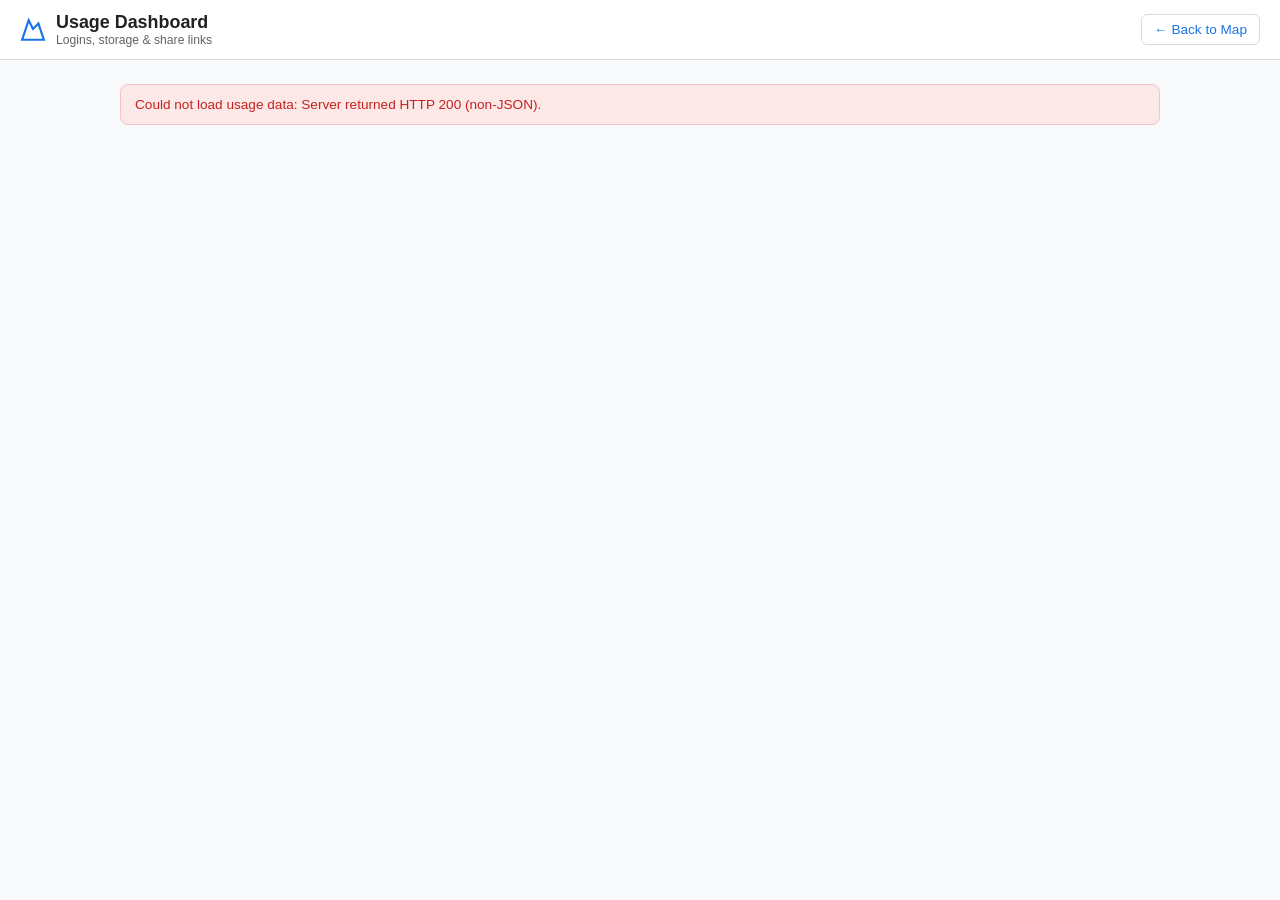
==== usage.html @ ed936649 "add stats" ====
<!DOCTYPE html>
<html lang="en">
<head>
  <meta charset="UTF-8" />
  <meta name="viewport" content="width=device-width, initial-scale=1.0" />
  <meta name="robots" content="noindex" />
  <title>Usage Dashboard — PhotoOnMaps</title>

  <meta name="theme-color" content="#1a73e8" />
  <link rel="icon" href="icon.svg" />
  <link href="styles.css?v=9" rel="stylesheet" />
</head>
<body class="usage-page">

  <header>
    <a class="brand" href="index.html">
      <svg width="26" height="26" viewBox="0 0 24 24" fill="none" stroke="#1a73e8" stroke-width="2">
        <path d="M8 3l4 8 5-5 5 15H2L8 3z"></path>
      </svg>
      <div class="brand-title">
        <h1>Usage Dashboard</h1>
        <span>Logins, storage & share links</span>
      </div>
    </a>

    <div class="actions">
      <span id="usageUserBadge" class="user-badge"></span>
      <a class="header-link" href="index.html">&larr; Back to Map</a>
    </div>
  </header>

  <main class="usage-main">
    <div id="usageLoading" class="usage-note">Loading usage data&hellip;</div>
    <div id="usageError" class="usage-error" style="display: none;"></div>

    <div id="usageContent" class="usage-content" style="display: none;">
      <section class="usage-cards" id="usageCards"></section>

      <section class="usage-panel">
        <div class="usage-panel-head">
          <h2>People</h2>
          <span id="usageScope" class="usage-scope"></span>
        </div>
        <div class="usage-table-wrap">
          <table class="usage-table">
            <thead>
              <tr>
                <th>User</th>
                <th>Last login</th>
                <th title="Number of recorded sign-ins">Logins</th>
                <th title="Share links created (tracked since this feature was added)">Links</th>
                <th title="Trip folders on disk">Trips</th>
                <th>Images</th>
                <th>Storage</th>
              </tr>
            </thead>
            <tbody id="usageTableBody"></tbody>
          </table>
        </div>
      </section>

      <section class="usage-panel">
        <h2>Recent activity</h2>
        <ul class="usage-activity" id="usageActivity"></ul>
      </section>
    </div>
  </main>

  <script type="module" src="js/usage.js?v=1"></script>
</body>
</html>
---- styles.css ----
:root {
  --primary: #1a73e8;
  --primary-hover: #1557b0;
  --success: #188038;
  --success-hover: #13692e;
  --bg: #f8f9fa;
  --card: #ffffff;
  --border: #dadce0;
  --text: #202124;
  --muted: #5f6368;
}

* {
  box-sizing: border-box;
  margin: 0;
  padding: 0;
  font-family: -apple-system, BlinkMacSystemFont, "Segoe UI", Roboto, sans-serif;
}

body {
  background: var(--bg);
  color: var(--text);
  display: flex;
  flex-direction: column;
  height: 100vh;
}

header {
  background: var(--card);
  border-bottom: 1px solid var(--border);
  padding: 12px 20px;
  display: flex;
  justify-content: space-between;
  align-items: center;
  gap: 12px;
  flex-wrap: wrap;
  z-index: 10;
}

.brand {
  display: flex;
  align-items: center;
  gap: 10px;
}

.brand-title {
  display: flex;
  flex-direction: column;
}

.brand h1 {
  font-size: 1.12rem;
  font-weight: 700;
}

.brand span {
  font-size: 0.76rem;
  color: var(--muted);
}

.actions {
  display: flex;
  align-items: center;
  gap: 8px;
  flex-wrap: wrap;
}

.checkbox-label {
  font-size: 0.84rem;
  color: var(--muted);
  display: flex;
  align-items: center;
  gap: 5px;
  cursor: pointer;
  user-select: none;
}

button {
  background: var(--primary);
  color: white;
  border: none;
  padding: 8px 13px;
  border-radius: 6px;
  font-size: 0.85rem;
  font-weight: 500;
  cursor: pointer;
  transition: background 0.15s;
}

button:hover:not(:disabled) {
  background: var(--primary-hover);
}

button:disabled {
  background: #cbd5e1;
  cursor: not-allowed;
}

button.secondary {
  background: white;
  color: var(--text);
  border: 1px solid var(--border);
}

button.secondary:hover:not(:disabled) {
  background: #f1f3f4;
}

button.save-btn {
  background: var(--success);
}

button.save-btn:hover:not(:disabled) {
  background: var(--success-hover);
}

.workspace {
  display: flex;
  flex: 1;
  overflow: hidden;
}

.sidebar {
  width: 390px;
  background: var(--card);
  border-right: 1px solid var(--border);
  display: flex;
  flex-direction: column;
  padding: 16px;
  overflow-y: auto;
  gap: 12px;
  z-index: 5;
}

.hero-card {
  background: linear-gradient(135deg, #e8f0fe 0%, #f1f8ff 100%);
  border: 1px solid #c2dbff;
  border-radius: 10px;
  padding: 13px;
}

.hero-card h2 {
  font-size: 0.94rem;
  font-weight: 600;
  color: #174ea6;
  margin-bottom: 4px;
}

.hero-card p {
  font-size: 0.81rem;
  color: #3c4043;
  line-height: 1.4;
}

.dropzone {
  border: 2px dashed #1a73e8;
  border-radius: 10px;
  padding: 16px 14px;
  text-align: center;
  cursor: pointer;
  transition: all 0.2s;
  background: #fafcff;
}

.dropzone:hover,
.dropzone.dragover {
  background: #e8f0fe;
}

.dropzone p {
  font-size: 0.89rem;
  font-weight: 600;
  color: var(--primary);
  margin-bottom: 3px;
}

.dropzone span {
  font-size: 0.76rem;
  color: var(--muted);
}

.url-loader {
  display: flex;
  gap: 6px;
}

.url-loader input {
  flex: 1;
  padding: 7px 10px;
  border: 1px solid var(--border);
  border-radius: 6px;
  font-size: 0.81rem;
  outline: none;
}

.url-loader button {
  padding: 7px 10px;
  font-size: 0.81rem;
}

.stats {
  font-size: 0.82rem;
  color: var(--muted);
  display: flex;
  justify-content: space-between;
  align-items: center;
  border-bottom: 1px solid #f1f3f4;
  padding-bottom: 6px;
}

.photo-list {
  display: flex;
  flex-direction: column;
  gap: 8px;
}

.photo-item {
  position: relative;
  display: flex;
  align-items: center;
  gap: 10px;
  padding: 8px;
  border: 1px solid var(--border);
  border-radius: 8px;
  cursor: pointer;
  transition: background 0.15s;
}

.photo-item:hover {
  background: #f1f3f4;
}

.photo-item.no-gps {
  opacity: 0.55;
  cursor: default;
}

.photo-item img {
  width: 48px;
  height: 48px;
  object-fit: cover;
  border-radius: 6px;
  background: #eee;
}

.photo-meta {
  flex: 1;
  min-width: 0;
}

.photo-name {
  font-size: 0.86rem;
  font-weight: 500;
  white-space: nowrap;
  overflow: hidden;
  text-overflow: ellipsis;
}

.photo-coords {
  font-size: 0.76rem;
  color: var(--success);
  margin-top: 2px;
}

.photo-item.no-gps .photo-coords {
  color: #d93025;
}

.open-tab-btn {
  background: rgba(26, 115, 232, 0.1);
  color: #1a73e8;
  border: 1px solid rgba(26, 115, 232, 0.2);
  border-radius: 4px;
  font-size: 0.76rem;
  font-weight: 500;
  padding: 3px 8px;
  cursor: pointer;
  margin-right: 6px;
  opacity: 0.85;
  transition: opacity 0.15s, background 0.15s;
}

.open-tab-btn:hover {
  background: rgba(26, 115, 232, 0.2);
  opacity: 1;
}

.remove-item-btn {
  background: none;
  border: none;
  color: var(--muted);
  font-size: 1.15rem;
  padding: 2px 6px;
  cursor: pointer;
}

.remove-item-btn:hover {
  color: #d93025;
  background: none;
}

.map-container {
  position: relative;
  flex: 1;
  height: 100%;
}

#map {
  width: 100%;
  height: 100%;
}

.map-hint {
  position: absolute;
  bottom: 28px;
  left: 12px;
  background: rgba(32, 33, 36, 0.78);
  color: #fff;
  font-size: 0.76rem;
  padding: 6px 10px;
  border-radius: 6px;
  pointer-events: none;
  backdrop-filter: blur(4px);
}

.photo-pin {
  width: 30px;
  height: 30px;
  background: #ea4335;
  border: 2.5px solid #ffffff;
  border-radius: 50% 50% 50% 0;
  transform: rotate(-45deg);
  box-shadow: 0 3px 8px rgba(0, 0, 0, 0.45);
  cursor: pointer;
  display: flex;
  align-items: center;
  justify-content: center;
}

.photo-pin::after {
  content: "";
  width: 10px;
  height: 10px;
  background: #ffffff;
  border-radius: 50%;
}

.maplibregl-popup-content {
  padding: 10px;
  border-radius: 10px;
  box-shadow: 0 6px 20px rgba(0, 0, 0, 0.25);
}

.popup-card {
  text-align: center;
  width: 245px;
}

.popup-card img {
  width: 100%;
  max-height: 190px;
  object-fit: cover;
  border-radius: 6px;
  margin-bottom: 6px;
  display: block;
}

.popup-card strong {
  display: block;
  font-size: 0.88rem;
  margin-bottom: 3px;
}

.popup-card small {
  color: var(--muted);
  font-size: 0.76rem;
  display: block;
}

/* Modal Styling */
.modal-backdrop {
  position: fixed;
  inset: 0;
  background: rgba(0, 0, 0, 0.55);
  display: none;
  align-items: center;
  justify-content: center;
  z-index: 50;
  padding: 16px;
}

.modal-backdrop.open {
  display: flex;
}

.modal-card {
  background: #ffffff;
  border-radius: 12px;
  max-width: 440px;
  width: 100%;
  padding: 22px;
  box-shadow: 0 12px 32px rgba(0, 0, 0, 0.25);
  display: flex;
  flex-direction: column;
  gap: 14px;
}

.modal-card h3 {
  font-size: 1.1rem;
}

.field-group {
  display: flex;
  flex-direction: column;
  gap: 4px;
}

.field-group label {
  font-size: 0.82rem;
  font-weight: 600;
  color: var(--text);
}

.field-group input {
  padding: 9px 11px;
  border: 1px solid var(--border);
  border-radius: 6px;
  font-size: 0.88rem;
}

.share-result {
  background: #e6f4ea;
  border: 1px solid #ceead6;
  border-radius: 8px;
  padding: 12px;
  font-size: 0.82rem;
  display: none;
  flex-direction: column;
  gap: 8px;
}

.share-result input {
  width: 100%;
  padding: 6px 8px;
  border: 1px solid #a8dab5;
  border-radius: 4px;
  font-size: 0.8rem;
  background: #ffffff;
}

@media (max-width: 768px) {
  .workspace {
    flex-direction: column;
  }
  .sidebar {
    width: 100%;
    height: 48%;
    border-right: none;
    border-bottom: 1px solid var(--border);
  }
}

/* Hard override for modal visibility and card background */
.modal-backdrop {
  display: none !important;
  position: fixed;
  inset: 0;
  background: rgba(0, 0, 0, 0.55);
  align-items: center;
  justify-content: center;
  z-index: 50;
  padding: 16px;
}

.modal-backdrop.open {
  display: flex !important;
}

.modal-card {
  background: #ffffff !important;
  color: #202124;
  border-radius: 12px;
  max-width: 440px;
  width: 100%;
  padding: 22px;
  box-shadow: 0 12px 32px rgba(0, 0, 0, 0.25);
  display: flex;
  flex-direction: column;
  gap: 14px;
}

/* Usage dashboard */
body.usage-page {
  display: block;
  height: auto;
  min-height: 100vh;
}

a.brand {
  text-decoration: none;
  color: inherit;
}

.user-badge {
  font-size: 0.83rem;
  font-weight: 600;
  color: #174ea6;
}

.header-link {
  color: var(--primary);
  text-decoration: none;
  font-size: 0.85rem;
  font-weight: 500;
  padding: 7px 12px;
  border: 1px solid var(--border);
  border-radius: 6px;
  background: #ffffff;
  white-space: nowrap;
}

.header-link:hover {
  background: #f1f3f4;
}

.usage-main {
  max-width: 1080px;
  margin: 0 auto;
  padding: 24px 20px 60px;
}

.usage-content {
  display: flex;
  flex-direction: column;
  gap: 18px;
}

.usage-cards {
  display: grid;
  grid-template-columns: repeat(auto-fit, minmax(170px, 1fr));
  gap: 12px;
}

.usage-card {
  background: #ffffff;
  border: 1px solid var(--border);
  border-radius: 10px;
  padding: 16px 18px;
  display: flex;
  flex-direction: column;
  gap: 4px;
}

.usage-card-value {
  font-size: 1.55rem;
  font-weight: 700;
  color: #174ea6;
  line-height: 1.2;
}

.usage-card-label {
  font-size: 0.74rem;
  color: var(--muted);
  text-transform: uppercase;
  letter-spacing: 0.05em;
}

.usage-panel {
  background: #ffffff;
  border: 1px solid var(--border);
  border-radius: 10px;
  padding: 18px;
  display: flex;
  flex-direction: column;
  gap: 12px;
}

.usage-panel h2 {
  font-size: 1rem;
}

.usage-panel-head {
  display: flex;
  justify-content: space-between;
  align-items: center;
  gap: 10px;
  flex-wrap: wrap;
}

.usage-scope {
  font-size: 0.78rem;
  color: var(--muted);
}

.usage-table-wrap {
  overflow-x: auto;
}

.usage-table {
  width: 100%;
  border-collapse: collapse;
  font-size: 0.85rem;
}

.usage-table th {
  text-align: left;
  font-size: 0.72rem;
  text-transform: uppercase;
  letter-spacing: 0.04em;
  color: var(--muted);
  padding: 8px 10px;
  border-bottom: 1px solid var(--border);
  white-space: nowrap;
}

.usage-table td {
  padding: 10px;
  border-bottom: 1px solid #f1f3f4;
  vertical-align: top;
}

.usage-table tr:last-child td {
  border-bottom: none;
}

.usage-user {
  font-weight: 600;
}

.usage-muted {
  display: block;
  color: var(--muted);
  font-size: 0.75rem;
  margin-top: 2px;
}

.usage-muted-inline {
  color: var(--muted);
  font-size: 0.78rem;
}

.usage-activity {
  list-style: none;
  display: flex;
  flex-direction: column;
}

.usage-activity-item {
  display: flex;
  gap: 10px;
  padding: 9px 0;
  border-bottom: 1px solid #f1f3f4;
}

.usage-activity-item:last-child {
  border-bottom: none;
}

.usage-dot {
  width: 8px;
  height: 8px;
  border-radius: 50%;
  background: var(--primary);
  margin-top: 6px;
  flex: 0 0 auto;
}

.usage-dot-register {
  background: #188038;
}

.usage-dot-link_created {
  background: #f29900;
}

.usage-dot-trip_deleted {
  background: #d93025;
}

.usage-dot-logout,
.usage-dot-password_reset {
  background: #9aa0a6;
}

.usage-activity-body {
  flex: 1;
  min-width: 0;
  font-size: 0.85rem;
  line-height: 1.45;
}

.usage-activity-body code {
  font-size: 0.78rem;
  background: #f1f3f4;
  padding: 1px 5px;
  border-radius: 4px;
  word-break: break-all;
}

.usage-activity-time {
  color: var(--muted);
  font-size: 0.74rem;
  margin-top: 2px;
}

.usage-note,
.usage-empty {
  color: var(--muted);
  font-size: 0.85rem;
}

.usage-error {
  background: #fce8e6;
  border: 1px solid #f5c2c7;
  color: #c5221f;
  border-radius: 8px;
  padding: 12px 14px;
  font-size: 0.85rem;
}

.usage-error a {
  color: #c5221f;
  font-weight: 600;
}

@media (max-width: 640px) {
  .usage-table th:nth-child(6),
  .usage-table td:nth-child(6) {
    display: none;
  }

  .usage-main {
    padding: 16px 12px 40px;
  }
}
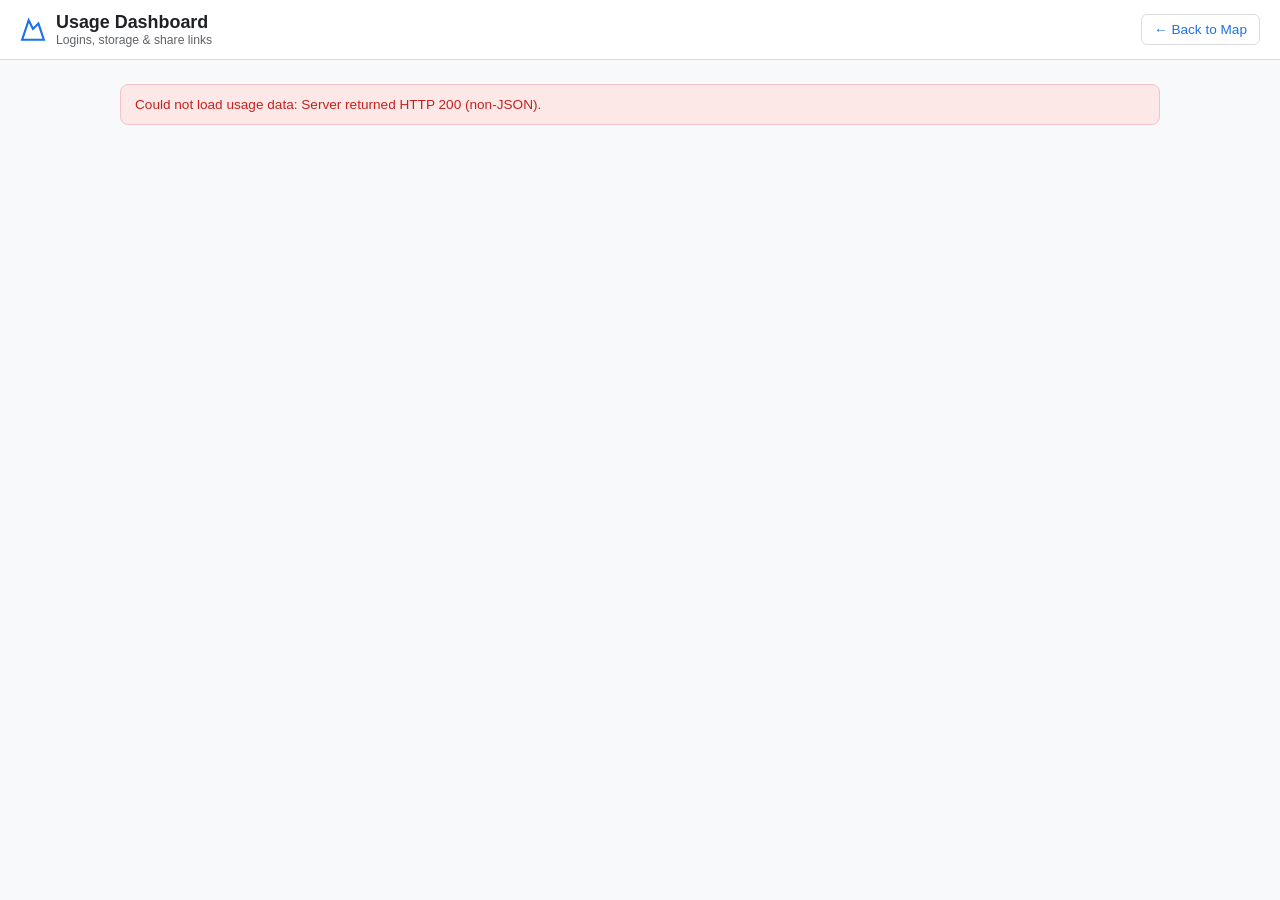
==== commit 85fc976f: "add user guide" ====
--- a/usage.html
+++ b/usage.html
@@ -1,5 +1,5 @@
 <!DOCTYPE html>
-<html lang="en">
+<html lang="en-US">
 <head>
   <meta charset="UTF-8" />
   <meta name="viewport" content="width=device-width, initial-scale=1.0" />
@@ -8,7 +8,7 @@
 
   <meta name="theme-color" content="#1a73e8" />
   <link rel="icon" href="icon.svg" />
-  <link href="styles.css?v=9" rel="stylesheet" />
+  <link href="styles.css?v=13" rel="stylesheet" />
 </head>
 <body class="usage-page">
 
--- a/styles.css
+++ b/styles.css
@@ -37,6 +37,242 @@
   z-index: 10;
 }
 
+.app-header {
+  display: flex;
+  flex-direction: column;
+  align-items: stretch;
+  flex-wrap: nowrap;
+  gap: 7px;
+  padding: 7px 16px;
+}
+
+.header-nav-row,
+.primary-nav,
+.toolbar-row,
+.toolbar-options,
+.toolbar-actions {
+  display: flex;
+  align-items: center;
+}
+
+.header-nav-row {
+  justify-content: space-between;
+  min-height: 38px;
+  gap: 12px;
+}
+
+.brand-mark {
+  display: inline-flex;
+  align-items: center;
+  justify-content: center;
+  width: 36px;
+  height: 36px;
+  flex: 0 0 auto;
+  border-radius: 8px;
+}
+
+.brand-mark:hover {
+  background: #f1f5fb;
+}
+
+.primary-nav {
+  justify-content: flex-end;
+  gap: 8px;
+}
+
+.nav-dropdown {
+  position: relative;
+}
+
+.nav-dropdown > summary {
+  list-style: none;
+}
+
+.nav-dropdown > summary::-webkit-details-marker {
+  display: none;
+}
+
+.dropdown-trigger {
+  display: inline-flex;
+  align-items: center;
+  gap: 8px;
+  cursor: pointer;
+  padding: 8px 13px;
+  border-radius: 6px;
+  font-size: 0.85rem;
+  font-weight: 500;
+}
+
+.dropdown-menu {
+  position: absolute;
+  top: calc(100% + 7px);
+  left: 0;
+  z-index: 30;
+  min-width: 190px;
+  padding: 6px;
+  background: #ffffff;
+  border: 1px solid var(--border);
+  border-radius: 9px;
+  box-shadow: 0 8px 24px rgba(32, 33, 36, 0.18);
+}
+
+.dropdown-menu-right {
+  right: 0;
+  left: auto;
+  min-width: 220px;
+}
+
+.dropdown-item {
+  display: block;
+  width: 100%;
+  padding: 9px 10px;
+  border: 0;
+  border-radius: 6px;
+  background: #ffffff !important;
+  color: var(--text) !important;
+  font: inherit;
+  font-size: 0.84rem;
+  line-height: 1.25;
+  text-align: left;
+  text-decoration: none;
+  cursor: pointer;
+}
+
+.dropdown-item:hover {
+  background: #f1f3f4 !important;
+}
+
+.dropdown-account-email {
+  padding: 8px 10px 9px;
+  margin-bottom: 4px;
+  border-bottom: 1px solid #f1f3f4;
+  color: var(--muted);
+  font-size: 0.78rem;
+  overflow-wrap: anywhere;
+}
+
+.dropdown-danger {
+  color: #b3261e !important;
+}
+
+.account-trigger {
+  display: inline-flex;
+  align-items: center;
+  gap: 8px;
+  min-height: 36px;
+  padding: 3px 9px 3px 4px;
+  border: 1px solid var(--border);
+  border-radius: 999px;
+  background: #ffffff;
+  cursor: pointer;
+}
+
+.account-trigger:hover,
+.account-dropdown[open] .account-trigger {
+  background: #f8f9fa;
+}
+
+.account-avatar {
+  display: inline-flex;
+  align-items: center;
+  justify-content: center;
+  width: 29px;
+  height: 29px;
+  border-radius: 50%;
+  background: #e8f0fe;
+  color: #174ea6;
+  font-size: 0.84rem;
+  font-weight: 700;
+  text-transform: uppercase;
+}
+
+.account-name {
+  max-width: 180px;
+  overflow: hidden;
+  color: #303134;
+  font-size: 0.82rem;
+  font-weight: 600;
+  text-overflow: ellipsis;
+  white-space: nowrap;
+}
+
+.account-chevron {
+  color: var(--muted);
+  font-size: 0.75rem;
+}
+
+.toolbar-row {
+  flex-wrap: wrap;
+  justify-content: space-between;
+  min-height: 34px;
+  gap: 12px;
+}
+
+.toolbar-options,
+.toolbar-actions {
+  flex-wrap: wrap;
+  gap: 7px;
+}
+
+.toolbar-actions button {
+  padding: 6px 10px;
+  font-size: 0.8rem;
+}
+
+.basemap-menu > summary {
+  gap: 6px;
+  padding: 6px 9px;
+  border: 1px solid rgba(32, 33, 36, 0.16);
+  border-radius: 6px;
+  background: rgba(255, 255, 255, 0.96);
+  box-shadow: 0 2px 8px rgba(0, 0, 0, 0.14);
+  font-size: 0.78rem;
+  white-space: nowrap;
+}
+
+.basemap-menu > summary:hover,
+.basemap-menu[open] > summary {
+  background: #ffffff;
+}
+
+.basemap-menu .dropdown-menu {
+  min-width: 210px;
+}
+
+.map-style-control {
+  position: absolute;
+  top: 56px;
+  left: 12px;
+  z-index: 8;
+}
+
+.sidebar-brand {
+  display: flex;
+  align-items: center;
+  gap: 8px;
+  padding-bottom: 10px;
+  margin-bottom: 10px;
+  border-bottom: 1px solid rgba(26, 115, 232, 0.14);
+}
+
+.sidebar-brand .brand-title {
+  min-width: 0;
+}
+
+.sidebar-brand h1 {
+  overflow: hidden;
+  color: #174ea6;
+  font-size: 1rem;
+  font-weight: 700;
+  text-overflow: ellipsis;
+  white-space: nowrap;
+}
+
+.sidebar-brand span {
+  color: var(--muted);
+  font-size: 0.7rem;
+}
+
 .brand {
   display: flex;
   align-items: center;
@@ -115,9 +351,41 @@
 }
 
 .workspace {
+  position: relative;
   display: flex;
   flex: 1;
   overflow: hidden;
+}
+
+.sidebar.is-collapsed {
+  display: none;
+}
+
+.sidebar-toggle {
+  position: absolute;
+  top: 12px;
+  left: 12px;
+  z-index: 8;
+  display: inline-flex;
+  align-items: center;
+  gap: 6px;
+  padding: 7px 10px;
+  border: 1px solid rgba(32, 33, 36, 0.16);
+  border-radius: 7px;
+  background: rgba(255, 255, 255, 0.96);
+  color: #202124;
+  box-shadow: 0 2px 8px rgba(0, 0, 0, 0.16);
+  font-size: 0.78rem;
+  font-weight: 600;
+}
+
+.sidebar-toggle:hover:not(:disabled) {
+  background: #ffffff;
+}
+
+.sidebar-toggle-icon {
+  font-size: 1.15rem;
+  line-height: 0.8;
 }
 
 .sidebar {
@@ -449,6 +717,38 @@
 }
 
 @media (max-width: 768px) {
+  .app-header {
+    padding: 6px 10px;
+    gap: 5px;
+  }
+
+  .header-nav-row {
+    gap: 6px;
+  }
+
+  .primary-nav {
+    gap: 5px;
+  }
+
+  .toolbar-row {
+    flex-wrap: wrap;
+    gap: 7px;
+  }
+
+  .toolbar-actions {
+    width: 100%;
+    overflow-x: auto;
+    padding-bottom: 2px;
+  }
+
+  .toolbar-actions button {
+    flex: 0 0 auto;
+  }
+
+  .account-name {
+    max-width: min(28vw, 150px);
+  }
+
   .workspace {
     flex-direction: column;
   }
@@ -457,6 +757,76 @@
     height: 48%;
     border-right: none;
     border-bottom: 1px solid var(--border);
+  }
+}
+
+.guide-main {
+  max-width: 900px;
+  margin: 0 auto;
+  padding: 28px 20px 56px;
+}
+
+.guide-heading {
+  margin-bottom: 20px;
+}
+
+.guide-heading h2 {
+  margin-bottom: 6px;
+  color: #174ea6;
+  font-size: 1.6rem;
+}
+
+.guide-heading p,
+.guide-card p,
+.guide-card li {
+  color: #3c4043;
+  font-size: 0.9rem;
+  line-height: 1.55;
+}
+
+.guide-grid {
+  display: grid;
+  grid-template-columns: repeat(2, minmax(0, 1fr));
+  gap: 14px;
+}
+
+.guide-card {
+  padding: 18px;
+  border: 1px solid var(--border);
+  border-radius: 10px;
+  background: #ffffff;
+}
+
+.guide-card h3 {
+  margin-bottom: 8px;
+  font-size: 1rem;
+}
+
+.guide-card ul,
+.guide-card ol {
+  display: grid;
+  gap: 6px;
+  padding-left: 20px;
+  margin-top: 8px;
+}
+
+.guide-card a {
+  color: var(--primary);
+}
+
+.guide-back {
+  color: var(--primary);
+  font-size: 0.85rem;
+  text-decoration: none;
+}
+
+@media (max-width: 640px) {
+  .guide-main {
+    padding: 20px 12px 40px;
+  }
+
+  .guide-grid {
+    grid-template-columns: 1fr;
   }
 }
 
